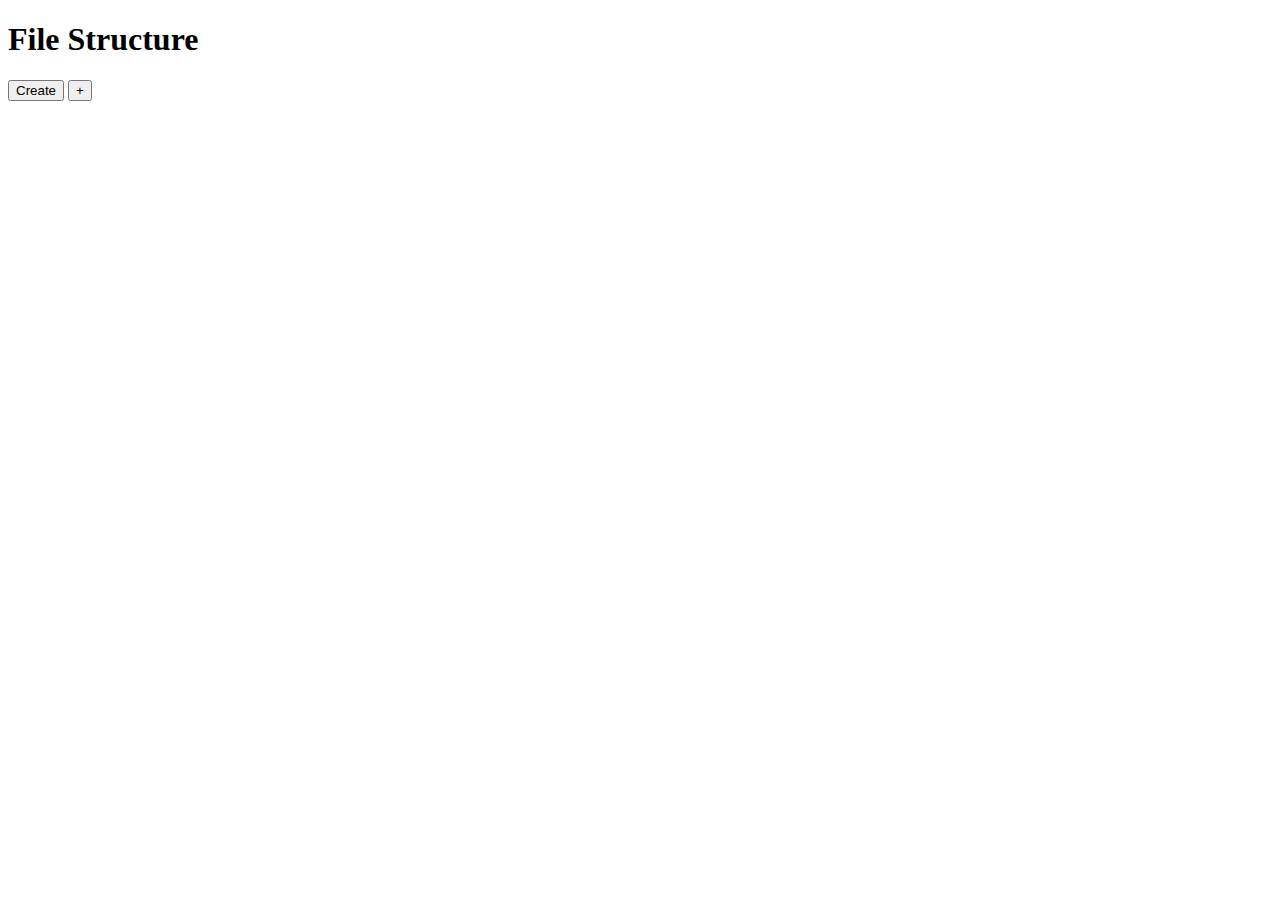
==== src/main/resources/public/index.html @ 4e49e3b5 "i commited" ====
<!DOCTYPE html>
<html lang="en">
<head>
    <meta charset="UTF-8">
    <title>FileStructure</title>
    <link href="css/fileStructure.css" rel="stylesheet" type="text/css" >
    <style>

    </style>
</head>

<body>
    <h1>File Structure</h1>
    <script src="structureLogic.js"></script>
    <button id="creator" oncontextmenu="rightClick()" >Create</button>
    <button id="newfile" onclick="createButton()">+</button>
</body>

</html>
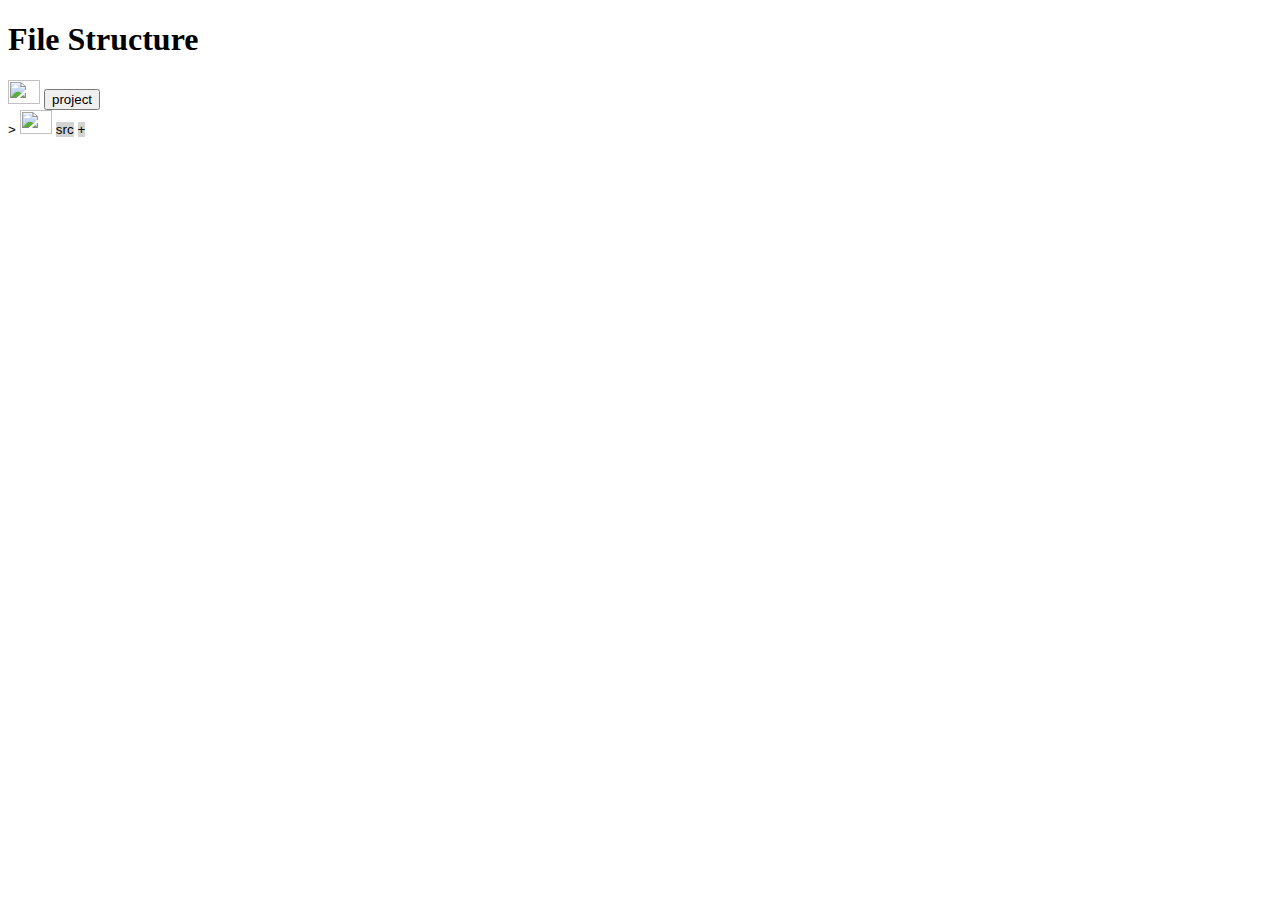
==== commit a587e1ba: "i commited" ====
--- a/src/main/resources/public/index.html
+++ b/src/main/resources/public/index.html
@@ -9,11 +9,26 @@
     </style>
 </head>
 
-<body>
+<body oncontextmenu="return false;">
     <h1>File Structure</h1>
     <script src="structureLogic.js"></script>
-    <button id="creator" oncontextmenu="rightClick()" >Create</button>
-    <button id="newfile" onclick="createButton()">+</button>
+    <div id="Projects" class="btn-group-vertical">
+        <img id="i1.1" src="test.png" width="32" height="24.25">
+        <button id="project" oncontextmenu="displayMenu()">project</button>
+    </div>
+
+    <div id="Srcs" class="btn-group-vertical">
+        <button id="drop1" onclick="toggleDisplay('Mains')">></button>
+        <img id="i1" src="index.jpg" width="32" height="24.25">
+        <button id="src" oncontextmenu="displayMenu()">src</button>
+        <button id="addsrc" onclick="createButton()" >+</button>
+    </div>
+    <div id="Mains" class="btn-group-vertical">
+        <button id="drop2" >></button>
+        <img id="i2" src="index.jpg" width="32" height="24.25">
+        <button id="main" oncontextmenu="displayMenu()">main</button>
+        <button id="addmain" onclick="createButton()" >+</button>
+    </div>
 </body>
 
 </html>--- a/src/main/resources/public/css/fileStructure.css
+++ b/src/main/resources/public/css/fileStructure.css
@@ -0,0 +1,34 @@
+#add {
+    position: relative;
+}
+
+#Mains {
+    padding-left: 25px;
+}
+
+.container {
+    z-index: 2;
+    position: absolute;
+}
+
+#src {
+
+}
+
+#drop1, #drop2 {
+    background: transparent;
+    border: none;
+    margin: 0;
+    padding: 0;
+}
+
+#main, #src, #addsrc, #addmain {
+    background: lightgrey;
+    border: none;
+    margin: 0;
+    padding: 0;
+}
+
+#Mains {
+    display: none;
+}
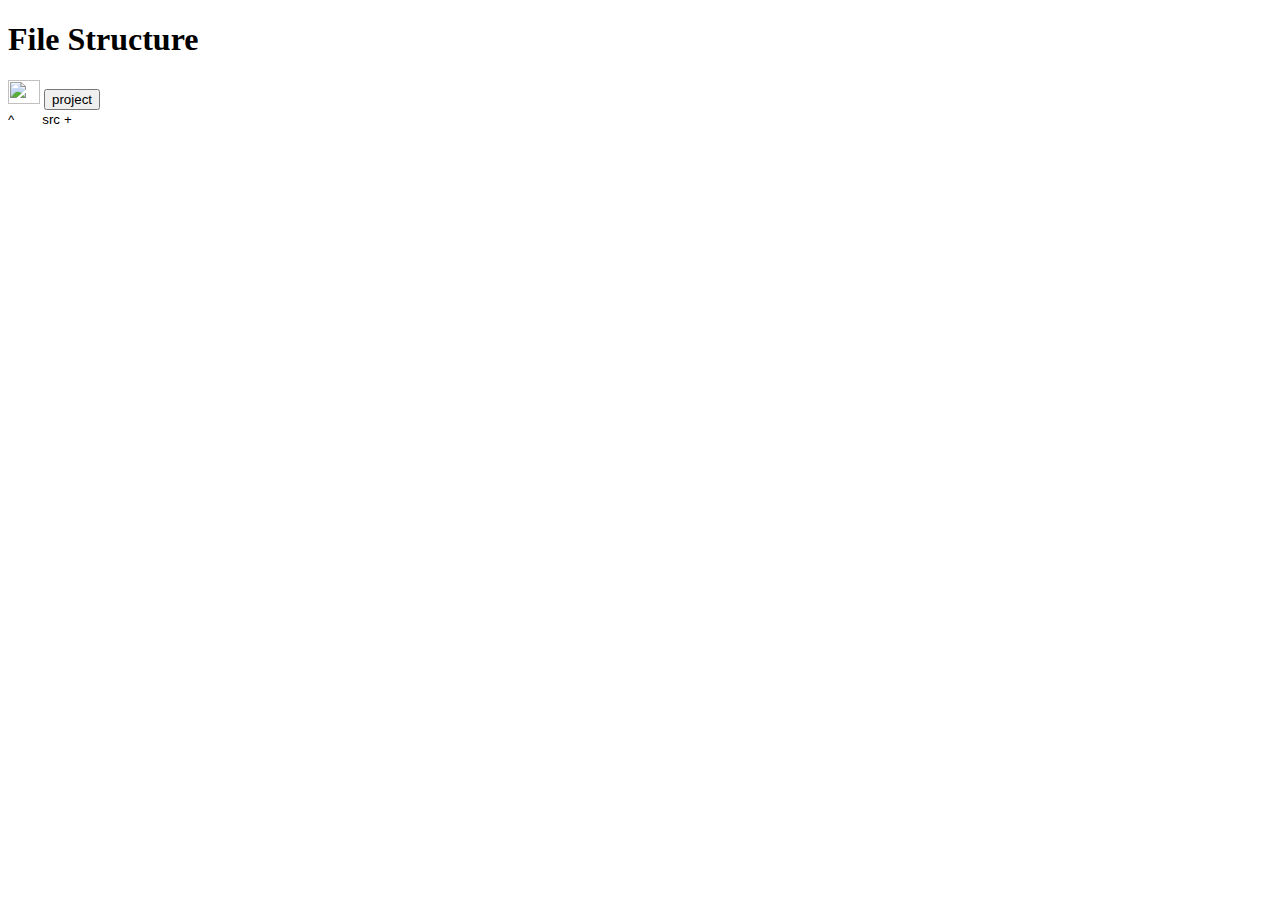
==== commit c7776866: "i commited" ====
--- a/src/main/resources/public/index.html
+++ b/src/main/resources/public/index.html
@@ -18,14 +18,14 @@
     </div>
 
     <div id="Srcs" class="btn-group-vertical">
-        <button id="drop1" onclick="toggleDisplay('Mains')">></button>
-        <img id="i1" src="index.jpg" width="32" height="24.25">
+        <button id="drop1" onclick="toggleDisplay('Mains', 'drop1')" value=">">^</button>
+        <img id="i1" src="index.jpg" width="20" height="14">
         <button id="src" oncontextmenu="displayMenu()">src</button>
         <button id="addsrc" onclick="createButton()" >+</button>
     </div>
     <div id="Mains" class="btn-group-vertical">
-        <button id="drop2" >></button>
-        <img id="i2" src="index.jpg" width="32" height="24.25">
+        <button id="drop2" onclick="toggleDisplay('Mains', 'drop2')" value=">">></button>
+        <img id="i2" src="index.jpg" width="20" height="14">
         <button id="main" oncontextmenu="displayMenu()">main</button>
         <button id="addmain" onclick="createButton()" >+</button>
     </div>
--- a/src/main/resources/public/css/fileStructure.css
+++ b/src/main/resources/public/css/fileStructure.css
@@ -23,7 +23,7 @@
 }
 
 #main, #src, #addsrc, #addmain {
-    background: lightgrey;
+    background: transparent;
     border: none;
     margin: 0;
     padding: 0;
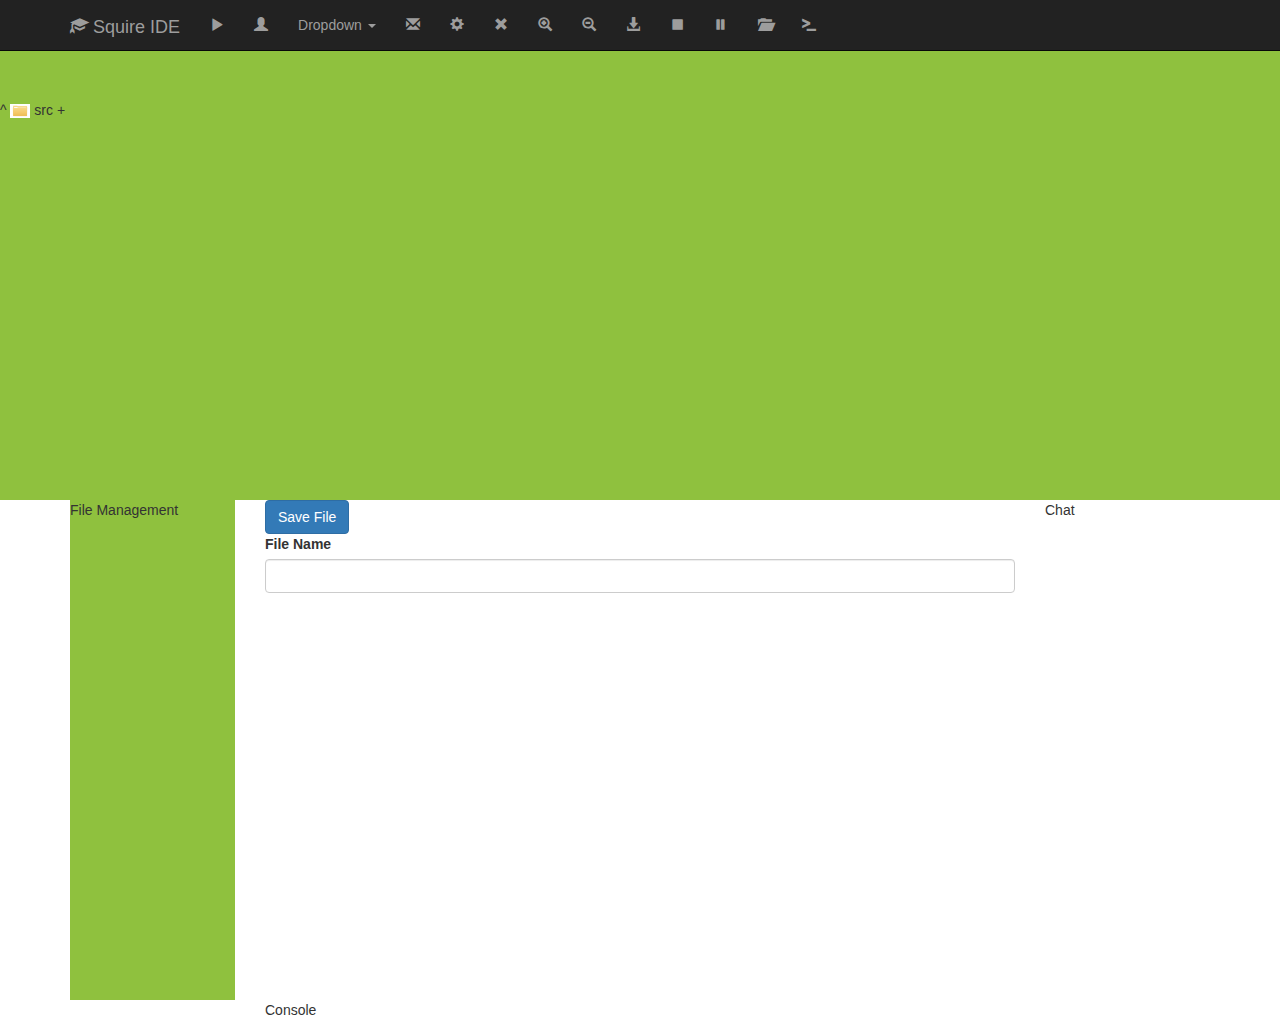
==== commit 9d2fa2fb: "i commited" ====
--- a/src/main/resources/public/index.html
+++ b/src/main/resources/public/index.html
@@ -2,33 +2,191 @@
 <html lang="en">
 <head>
     <meta charset="UTF-8">
-    <title>FileStructure</title>
-    <link href="css/fileStructure.css" rel="stylesheet" type="text/css" >
-    <style>
+    <title>WebSocket Test</title>
 
-    </style>
+    <meta charset = "utf-8">
+    <meta http-equiv = "X-UA-Compatible" content = "IE = edge">
+    <meta name = "viewport" content = "width = device-width, initial-scale = 1">
+
+    <!-- Bootstrap -->
+
+    <link href="//netdna.bootstrapcdn.com/bootstrap/3.3.2/css/bootstrap.min.css" rel="stylesheet">
+    <script src="//netdna.bootstrapcdn.com/bootstrap/3.3.2/js/bootstrap.min.js"></script>
+    <!-- HTML5 shim and Respond.js for IE8 support of HTML5 elements and media queries -->
+    <!-- WARNING: Respond.js doesn't work if you view the page via file:// -->
+
+    <!--[if lt IE 9]>
+    <script src = "https://oss.maxcdn.com/html5shiv/3.7.2/html5shiv.min.js"></script>
+    <script src = "https://oss.maxcdn.com/respond/1.4.2/respond.min.js"></script>
+    <![endif]-->
+
+    <link rel="stylesheet" href="css/index.css">
+    <link rel="stylesheet" href="css/chat.css">
+    <link rel="stylesheet" href="css/console.css">
+    <link rel="stylesheet" href="css/editor.css">
+    <link rel="stylesheet" href="css/fileManagement.css">
+    <link rel="stylesheet" href="css/mod_bootstrap.css">
+
 </head>
+<body>
+    <div class="pad-top25px"></div>
+    <div class="pad-top25px"></div>
+    <div class="pad-top25px"></div>
 
-<body oncontextmenu="return false;">
-    <h1>File Structure</h1>
-    <script src="structureLogic.js"></script>
-    <div id="Projects" class="btn-group-vertical">
-        <img id="i1.1" src="test.png" width="32" height="24.25">
-        <button id="project" oncontextmenu="displayMenu()">project</button>
+
+
+    <div class="FileManagement">
+        <script src="structureLogic.js"></script>
+        <div id="Srcs" class="btn-group-vertical">
+            <button id="drop1" onclick="toggleDisplay('Mains', 'drop1'); toggleDisplay('srcFiles', 'drops1');" value=">">^</button>
+            <img id="i1" src="index.jpg" width="20" height="14">
+            <button id="src" oncontextmenu="displayMenu()">src</button>
+            <button id="addsrc" onclick="createButton('srcFiles');" >+</button>
+            <ul id="srcFiles" class="column">
+
+            </ul>
+        </div>
+        <div id="Mains" class="btn-group-vertical">
+            <button id="drop2" onclick="toggleDisplay('mainFiles', 'drop2')" value=">">^</button>
+            <img id="i2" src="index.jpg" width="20" height="14">
+            <button id="main" oncontextmenu="displayMenu()">main</button>
+            <button id="addmain" onclick="createButton('mainFiles');" >+</button>
+            <ul id="mainFiles" class="column">
+
+            </ul>
+        </div>
     </div>
 
-    <div id="Srcs" class="btn-group-vertical">
-        <button id="drop1" onclick="toggleDisplay('Mains', 'drop1')" value=">">^</button>
-        <img id="i1" src="index.jpg" width="20" height="14">
-        <button id="src" oncontextmenu="displayMenu()">src</button>
-        <button id="addsrc" onclick="createButton()" >+</button>
+
+
+
+
+
+    <header class="navbar navbar-inverse navbar-fixed-top bs-docs-nav" role="banner">
+        <div class="container">
+            <div class="navbar-header">
+                <button class="navbar-toggle" type="button" data-toggle="collapse" data-target=".bs-navbar-collapse">
+                    <span class="sr-only">Toggle navigation</span>
+                    <span class="icon-bar"></span>
+                    <span class="icon-bar"></span>
+                    <span class="icon-bar"></span>
+                </button>
+                <a href="./" class="navbar-brand"><span class="glyphicon glyphicon-education"></span> Squire IDE</a>
+            </div>
+            <nav class="collapse navbar-collapse bs-navbar-collapse" role="navigation">
+                <ul class="nav navbar-nav">
+                    <li>
+                        <a href="#"><span class="glyphicon glyphicon-play"></span></a>
+                    </li>
+                    <li>
+                        <a href="#"><span class="glyphicon glyphicon-user"></span></a>
+                    </li>
+                    <li class="dropdown">
+                        <a href="#" class="dropdown-toggle" data-toggle="dropdown">Dropdown <b class="caret"></b></a>
+                        <ul class="dropdown-menu">
+                            <li><a href="#">Action</a></li>
+                            <li><a href="#">Another action</a></li>
+                            <li><a href="#">Something else here</a></li>
+                            <li><a href="#">Separated link</a></li>
+                            <li><a href="#">One more separated link</a></li>
+                        </ul>
+                    </li>
+                    <li>
+                        <a href="#"><span class="glyphicon glyphicon-envelope"></span></a>
+                    </li>
+                    <li>
+                        <a href="#"><span class="glyphicon glyphicon-cog"></span></a>
+                    </li>
+                    <li>
+                        <a href="#"><span class="glyphicon glyphicon-remove"></span></a>
+                    </li>
+                    <li>
+                        <a href="#"><span class="glyphicon glyphicon-zoom-in"></span></a>
+                    </li>
+                    <li>
+                        <a href="#"><span class="glyphicon glyphicon-zoom-out"></span></a>
+                    </li>
+                    <li>
+                        <a href="#"><span class="glyphicon glyphicon-download-alt"></span></a>
+                    </li>
+                    <li>
+                        <a href="#"><span class="glyphicon glyphicon-stop"></span></a>
+                    </li>
+                    <li>
+                        <a href="#"><span class="glyphicon glyphicon-pause"></span></a>
+                    </li>
+                    <li>
+                        <a href="#"><span class="glyphicon glyphicon-folder-open"></span></a>
+                    </li>
+                    <li>
+                        <a href="#"><span class="glyphicon glyphicon-console"></span></a>
+                    </li>
+                </ul>
+            </nav>
+        </div>
+    </header>
+
+
+    <div class="container">
+        <div class="row">
+            <div class="col-md-2">
+                <div class="FileManagement">
+                    File Management
+                </div>
+            </div>
+            <div class="col-md-8">
+                <div class="Editor">
+                    <button type="button" class="btn btn-primary" onclick="saveFile()">Save File</button>
+
+                    <form role="form">
+                        <div class="form-group">
+                            <label>File Name</label>
+                            <input type="text" class="form-control" id="fileName">
+                        </div>
+                    </form>
+
+                    <a name="editor"></a>
+                </div>
+            </div>
+
+            <div class="col-md-2">
+                <div class="Chat">
+                    Chat
+                </div>
+            </div>
+        </div>
+        <div class="row">
+            <div class="pad-top25px"></div>
+        </div>
+        <div class="row">
+            <div class="col-md-offset-2 col-md-8">
+                <div class="Console">
+                    Console
+                </div>
+            </div>
+
+        </div>
+
     </div>
-    <div id="Mains" class="btn-group-vertical">
-        <button id="drop2" onclick="toggleDisplay('Mains', 'drop2')" value=">">></button>
-        <img id="i2" src="index.jpg" width="20" height="14">
-        <button id="main" oncontextmenu="displayMenu()">main</button>
-        <button id="addmain" onclick="createButton()" >+</button>
-    </div>
+
+
+
+
+    <script src="codemirror-5.13.2/lib/codemirror.js"></script>
+    <link rel="stylesheet" href="codemirror-5.13.2/lib/codemirror.css">
+    <link rel="stylesheet" href="codemirror-5.13.2/theme/erlang-dark.css">
+    <script src="codemirror-5.13.2/mode/clike/clike.js"></script>
+    <link rel="stylesheet" href="css/editor.css">
+    <script src="editor.js"></script>
+    <script src="commands.js"></script>
+
+
+
+    <!-- jQuery (necessary for Bootstrap's JavaScript plugins) -->
+    <script src = "https://ajax.googleapis.com/ajax/libs/jquery/1.11.1/jquery.min.js"></script>
+
+    <!-- Include all compiled plugins (below), or include individual files as needed -->
+    <script src = "//maxcdn.bootstrapcdn.com/bootstrap/3.3.1/js/bootstrap.min.js"></script>
+
 </body>
-
 </html>--- a/src/main/resources/public/css/fileManagement.css
+++ b/src/main/resources/public/css/fileManagement.css
@@ -0,0 +1,57 @@
+.FileManagement {
+    background-color: #8fc13e;
+    width: auto;
+    height: 500px;
+    text-align: left;
+    overflow: hidden;
+}
+
+.contain {
+    position: relative;
+    margin: auto;
+}
+
+#drop1, #drop2 {
+    background: transparent;
+    border: none;
+    margin: 0;
+    padding: 0;
+}
+
+
+
+#main, #addmain, #src, #addsrc {
+    background: transparent;
+    border: none;
+    margin: 0;
+    padding: 0;
+}
+
+#srcFiles {
+    padding-left: 25px;
+    display: none;
+    padding-top: 0px;
+    width: 0px;
+    margin: 0;
+}
+
+#mainFiles {
+    padding-left: 25px;
+    display: none;
+    padding-top: 0px;
+
+    width: 0px;
+    margin: 0;
+}
+
+#Srcs {
+    padding-top: 100px;
+}
+
+#Mains {
+    display: none;
+    padding-left: 25px;
+}
+
+
+
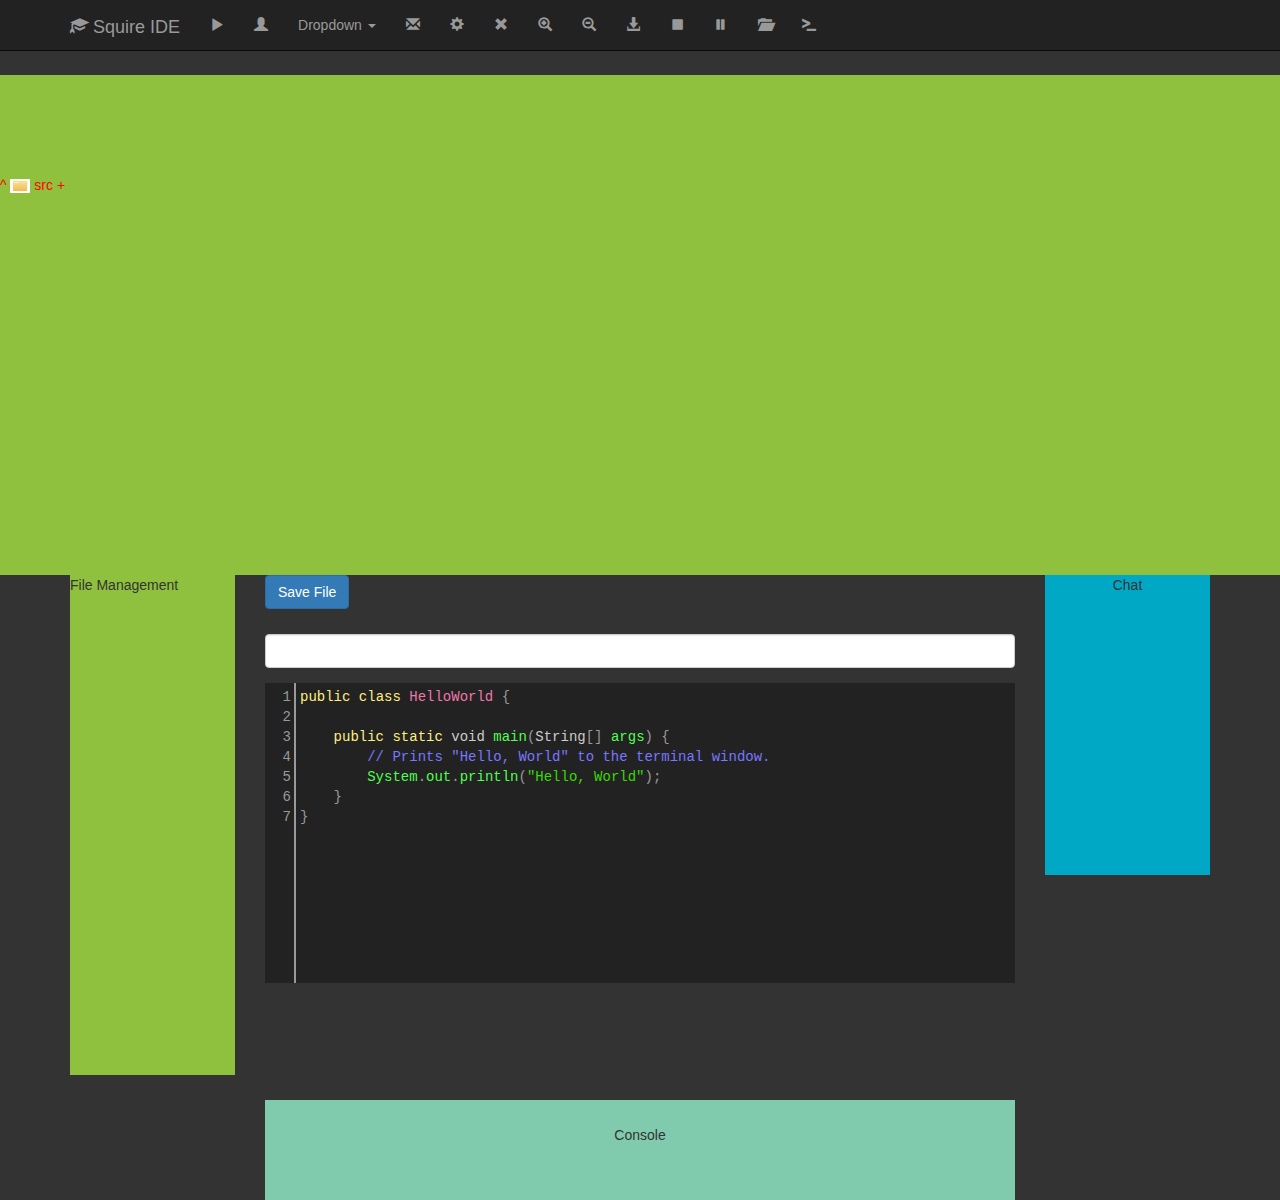
==== commit c5abb430: "i commited" ====
--- a/src/main/resources/public/index.html
+++ b/src/main/resources/public/index.html
@@ -41,7 +41,7 @@
             <button id="drop1" onclick="toggleDisplay('Mains', 'drop1'); toggleDisplay('srcFiles', 'drops1');" value=">">^</button>
             <img id="i1" src="index.jpg" width="20" height="14">
             <button id="src" oncontextmenu="displayMenu()">src</button>
-            <button id="addsrc" onclick="createButton('srcFiles');" >+</button>
+            <button id="addsrc" onclick="createFolder('srcFiles');" >+</button>
             <ul id="srcFiles" class="column">
 
             </ul>
@@ -50,7 +50,7 @@
             <button id="drop2" onclick="toggleDisplay('mainFiles', 'drop2')" value=">">^</button>
             <img id="i2" src="index.jpg" width="20" height="14">
             <button id="main" oncontextmenu="displayMenu()">main</button>
-            <button id="addmain" onclick="createButton('mainFiles');" >+</button>
+            <button id="addmain" onclick="createFile('mainFiles');" >+</button>
             <ul id="mainFiles" class="column">
 
             </ul>
--- a/src/main/resources/public/css/index.css
+++ b/src/main/resources/public/css/index.css
@@ -0,0 +1,11 @@
+body {
+    background-color: #333333;
+}
+
+.pad-top25px {
+    padding-top: 25px;
+}
+
+h1 {
+    padding-bottom: 15px;
+}--- a/src/main/resources/public/css/chat.css
+++ b/src/main/resources/public/css/chat.css
@@ -0,0 +1,6 @@
+.Chat {
+    background-color: #00a8c6;
+    height: 300px;
+    width: 100%;
+    text-align: center;
+}--- a/src/main/resources/public/css/console.css
+++ b/src/main/resources/public/css/console.css
@@ -0,0 +1,7 @@
+.Console {
+    background: #80CBAE;
+    width: auto;
+    height: 100px;
+    padding-top: 25px;
+    text-align: center;
+}--- a/src/main/resources/public/css/editor.css
+++ b/src/main/resources/public/css/editor.css
@@ -0,0 +1,11 @@
+button {
+    color: red;
+}
+
+h1 {
+    text-align: center;
+}
+
+a {
+    text-decoration: none !important;
+}--- a/src/main/resources/public/css/fileManagement.css
+++ b/src/main/resources/public/css/fileManagement.css
@@ -9,6 +9,16 @@
 .contain {
     position: relative;
     margin: auto;
+}
+
+
+.folder {
+    white-space: nowrap;
+}
+
+.fileStyle {
+    background: transparent;
+    border: none;
 }
 
 #drop1, #drop2 {
@@ -31,17 +41,21 @@
     padding-left: 25px;
     display: none;
     padding-top: 0px;
-    width: 0px;
+    width: 40px;
     margin: 0;
+    background: transparent;
+    border: none;
 }
+
 
 #mainFiles {
     padding-left: 25px;
     display: none;
     padding-top: 0px;
-
-    width: 0px;
+    width: 40px;
     margin: 0;
+    background: transparent;
+    border: none;
 }
 
 #Srcs {
--- a/src/main/resources/public/codemirror-5.13.2/lib/codemirror.css
+++ b/src/main/resources/public/codemirror-5.13.2/lib/codemirror.css
@@ -0,0 +1,338 @@
+/* BASICS */
+
+.CodeMirror {
+  /* Set height, width, borders, and global font properties here */
+  font-family: monospace;
+  height: 300px;
+  color: black;
+}
+
+/* PADDING */
+
+.CodeMirror-lines {
+  padding: 4px 0; /* Vertical padding around content */
+}
+.CodeMirror pre {
+  padding: 0 4px; /* Horizontal padding of content */
+}
+
+.CodeMirror-scrollbar-filler, .CodeMirror-gutter-filler {
+  background-color: white; /* The little square between H and V scrollbars */
+}
+
+/* GUTTER */
+
+.CodeMirror-gutters {
+  border-right: 1px solid #ddd;
+  background-color: #f7f7f7;
+  white-space: nowrap;
+}
+.CodeMirror-linenumbers {}
+.CodeMirror-linenumber {
+  padding: 0 3px 0 5px;
+  min-width: 20px;
+  text-align: right;
+  color: #999;
+  white-space: nowrap;
+}
+
+.CodeMirror-guttermarker { color: black; }
+.CodeMirror-guttermarker-subtle { color: #999; }
+
+/* CURSOR */
+
+.CodeMirror-cursor {
+  border-left: 1px solid black;
+  border-right: none;
+  width: 0;
+}
+/* Shown when moving in bi-directional text */
+.CodeMirror div.CodeMirror-secondarycursor {
+  border-left: 1px solid silver;
+}
+.cm-fat-cursor .CodeMirror-cursor {
+  width: auto;
+  border: 0;
+  background: #7e7;
+}
+.cm-fat-cursor div.CodeMirror-cursors {
+  z-index: 1;
+}
+
+.cm-animate-fat-cursor {
+  width: auto;
+  border: 0;
+  -webkit-animation: blink 1.06s steps(1) infinite;
+  -moz-animation: blink 1.06s steps(1) infinite;
+  animation: blink 1.06s steps(1) infinite;
+  background-color: #7e7;
+}
+@-moz-keyframes blink {
+  0% {}
+  50% { background-color: transparent; }
+  100% {}
+}
+@-webkit-keyframes blink {
+  0% {}
+  50% { background-color: transparent; }
+  100% {}
+}
+@keyframes blink {
+  0% {}
+  50% { background-color: transparent; }
+  100% {}
+}
+
+/* Can style cursor different in overwrite (non-insert) mode */
+.CodeMirror-overwrite .CodeMirror-cursor {}
+
+.cm-tab { display: inline-block; text-decoration: inherit; }
+
+.CodeMirror-ruler {
+  border-left: 1px solid #ccc;
+  position: absolute;
+}
+
+/* DEFAULT THEME */
+
+.cm-s-default .cm-header {color: blue;}
+.cm-s-default .cm-quote {color: #090;}
+.cm-negative {color: #d44;}
+.cm-positive {color: #292;}
+.cm-header, .cm-strong {font-weight: bold;}
+.cm-em {font-style: italic;}
+.cm-link {text-decoration: underline;}
+.cm-strikethrough {text-decoration: line-through;}
+
+.cm-s-default .cm-keyword {color: #708;}
+.cm-s-default .cm-atom {color: #219;}
+.cm-s-default .cm-number {color: #164;}
+.cm-s-default .cm-def {color: #00f;}
+.cm-s-default .cm-variable,
+.cm-s-default .cm-punctuation,
+.cm-s-default .cm-property,
+.cm-s-default .cm-operator {}
+.cm-s-default .cm-variable-2 {color: #05a;}
+.cm-s-default .cm-variable-3 {color: #085;}
+.cm-s-default .cm-comment {color: #a50;}
+.cm-s-default .cm-string {color: #a11;}
+.cm-s-default .cm-string-2 {color: #f50;}
+.cm-s-default .cm-meta {color: #555;}
+.cm-s-default .cm-qualifier {color: #555;}
+.cm-s-default .cm-builtin {color: #30a;}
+.cm-s-default .cm-bracket {color: #997;}
+.cm-s-default .cm-tag {color: #170;}
+.cm-s-default .cm-attribute {color: #00c;}
+.cm-s-default .cm-hr {color: #999;}
+.cm-s-default .cm-link {color: #00c;}
+
+.cm-s-default .cm-error {color: #f00;}
+.cm-invalidchar {color: #f00;}
+
+.CodeMirror-composing { border-bottom: 2px solid; }
+
+/* Default styles for common addons */
+
+div.CodeMirror span.CodeMirror-matchingbracket {color: #0f0;}
+div.CodeMirror span.CodeMirror-nonmatchingbracket {color: #f22;}
+.CodeMirror-matchingtag { background: rgba(255, 150, 0, .3); }
+.CodeMirror-activeline-background {background: #e8f2ff;}
+
+/* STOP */
+
+/* The rest of this file contains styles related to the mechanics of
+   the editor. You probably shouldn't touch them. */
+
+.CodeMirror {
+  position: relative;
+  overflow: hidden;
+  background: white;
+}
+
+.CodeMirror-scroll {
+  overflow: scroll !important; /* Things will break if this is overridden */
+  /* 30px is the magic margin used to hide the element's real scrollbars */
+  /* See overflow: hidden in .CodeMirror */
+  margin-bottom: -30px; margin-right: -30px;
+  padding-bottom: 30px;
+  height: 100%;
+  outline: none; /* Prevent dragging from highlighting the element */
+  position: relative;
+}
+.CodeMirror-sizer {
+  position: relative;
+  border-right: 30px solid transparent;
+}
+
+/* The fake, visible scrollbars. Used to force redraw during scrolling
+   before actual scrolling happens, thus preventing shaking and
+   flickering artifacts. */
+.CodeMirror-vscrollbar, .CodeMirror-hscrollbar, .CodeMirror-scrollbar-filler, .CodeMirror-gutter-filler {
+  position: absolute;
+  z-index: 6;
+  display: none;
+}
+.CodeMirror-vscrollbar {
+  right: 0; top: 0;
+  overflow-x: hidden;
+  overflow-y: scroll;
+}
+.CodeMirror-hscrollbar {
+  bottom: 0; left: 0;
+  overflow-y: hidden;
+  overflow-x: scroll;
+}
+.CodeMirror-scrollbar-filler {
+  right: 0; bottom: 0;
+}
+.CodeMirror-gutter-filler {
+  left: 0; bottom: 0;
+}
+
+.CodeMirror-gutters {
+  position: absolute; left: 0; top: 0;
+  min-height: 100%;
+  z-index: 3;
+}
+.CodeMirror-gutter {
+  white-space: normal;
+  height: 100%;
+  display: inline-block;
+  vertical-align: top;
+  margin-bottom: -30px;
+  /* Hack to make IE7 behave */
+  *zoom:1;
+  *display:inline;
+}
+.CodeMirror-gutter-wrapper {
+  position: absolute;
+  z-index: 4;
+  background: none !important;
+  border: none !important;
+}
+.CodeMirror-gutter-background {
+  position: absolute;
+  top: 0; bottom: 0;
+  z-index: 4;
+}
+.CodeMirror-gutter-elt {
+  position: absolute;
+  cursor: default;
+  z-index: 4;
+}
+.CodeMirror-gutter-wrapper {
+  -webkit-user-select: none;
+  -moz-user-select: none;
+  user-select: none;
+}
+
+.CodeMirror-lines {
+  cursor: text;
+  min-height: 1px; /* prevents collapsing before first draw */
+}
+.CodeMirror pre {
+  /* Reset some styles that the rest of the page might have set */
+  -moz-border-radius: 0; -webkit-border-radius: 0; border-radius: 0;
+  border-width: 0;
+  background: transparent;
+  font-family: inherit;
+  font-size: inherit;
+  margin: 0;
+  white-space: pre;
+  word-wrap: normal;
+  line-height: inherit;
+  color: inherit;
+  z-index: 2;
+  position: relative;
+  overflow: visible;
+  -webkit-tap-highlight-color: transparent;
+  -webkit-font-variant-ligatures: none;
+  font-variant-ligatures: none;
+}
+.CodeMirror-wrap pre {
+  word-wrap: break-word;
+  white-space: pre-wrap;
+  word-break: normal;
+}
+
+.CodeMirror-linebackground {
+  position: absolute;
+  left: 0; right: 0; top: 0; bottom: 0;
+  z-index: 0;
+}
+
+.CodeMirror-linewidget {
+  position: relative;
+  z-index: 2;
+  overflow: auto;
+}
+
+.CodeMirror-widget {}
+
+.CodeMirror-code {
+  outline: none;
+}
+
+/* Force content-box sizing for the elements where we expect it */
+.CodeMirror-scroll,
+.CodeMirror-sizer,
+.CodeMirror-gutter,
+.CodeMirror-gutters,
+.CodeMirror-linenumber {
+  -moz-box-sizing: content-box;
+  box-sizing: content-box;
+}
+
+.CodeMirror-measure {
+  position: absolute;
+  width: 100%;
+  height: 0;
+  overflow: hidden;
+  visibility: hidden;
+}
+
+.CodeMirror-cursor { position: absolute; }
+.CodeMirror-measure pre { position: static; }
+
+div.CodeMirror-cursors {
+  visibility: hidden;
+  position: relative;
+  z-index: 3;
+}
+div.CodeMirror-dragcursors {
+  visibility: visible;
+}
+
+.CodeMirror-focused div.CodeMirror-cursors {
+  visibility: visible;
+}
+
+.CodeMirror-selected { background: #d9d9d9; }
+.CodeMirror-focused .CodeMirror-selected { background: #d7d4f0; }
+.CodeMirror-crosshair { cursor: crosshair; }
+.CodeMirror-line::selection, .CodeMirror-line > span::selection, .CodeMirror-line > span > span::selection { background: #d7d4f0; }
+.CodeMirror-line::-moz-selection, .CodeMirror-line > span::-moz-selection, .CodeMirror-line > span > span::-moz-selection { background: #d7d4f0; }
+
+.cm-searching {
+  background: #ffa;
+  background: rgba(255, 255, 0, .4);
+}
+
+/* IE7 hack to prevent it from returning funny offsetTops on the spans */
+.CodeMirror span { *vertical-align: text-bottom; }
+
+/* Used to force a border model for a node */
+.cm-force-border { padding-right: .1px; }
+
+@media print {
+  /* Hide the cursor when printing */
+  .CodeMirror div.CodeMirror-cursors {
+    visibility: hidden;
+  }
+}
+
+/* See issue #2901 */
+.cm-tab-wrap-hack:after { content: ''; }
+
+/* Help users use markselection to safely style text background */
+span.CodeMirror-selectedtext { background: none; }
--- a/src/main/resources/public/codemirror-5.13.2/theme/erlang-dark.css
+++ b/src/main/resources/public/codemirror-5.13.2/theme/erlang-dark.css
@@ -0,0 +1,34 @@
+.cm-s-erlang-dark.CodeMirror { background: #222222; color: #999999; }
+.cm-s-erlang-dark div.CodeMirror-selected { background: #b36539; }
+.cm-s-erlang-dark .CodeMirror-line::selection, .cm-s-erlang-dark .CodeMirror-line > span::selection, .cm-s-erlang-dark .CodeMirror-line > span > span::selection { background: rgba(179, 101, 57, .99); }
+.cm-s-erlang-dark .CodeMirror-line::-moz-selection, .cm-s-erlang-dark .CodeMirror-line > span::-moz-selection, .cm-s-erlang-dark .CodeMirror-line > span > span::-moz-selection { background: rgba(179, 101, 57, .99); }
+.cm-s-erlang-dark .CodeMirror-gutters { background: #222222; border-right: 2px solid #999999; }
+.cm-s-erlang-dark .CodeMirror-guttermarker { color: #999999; }
+.cm-s-erlang-dark .CodeMirror-guttermarker-subtle { color: #d0d0d0; }
+.cm-s-erlang-dark .CodeMirror-linenumber { color: #999999; }
+.cm-s-erlang-dark .CodeMirror-cursor { border-left: 1px solid white; }
+
+.cm-s-erlang-dark span.cm-quote      { color: #ccc; }
+.cm-s-erlang-dark span.cm-atom       { color: #f133f1; }
+.cm-s-erlang-dark span.cm-attribute  { color: #ff80e1; }
+.cm-s-erlang-dark span.cm-bracket    { color: #ff9d00; }
+.cm-s-erlang-dark span.cm-builtin    { color: #eaa; }
+.cm-s-erlang-dark span.cm-comment    { color: #77f; }
+.cm-s-erlang-dark span.cm-def        { color: #e7a; }
+.cm-s-erlang-dark span.cm-keyword    { color: #ffee80; }
+.cm-s-erlang-dark span.cm-meta       { color: #50fefe; }
+.cm-s-erlang-dark span.cm-number     { color: #ffd0d0; }
+.cm-s-erlang-dark span.cm-operator   { color: #d55; }
+.cm-s-erlang-dark span.cm-property   { color: #ccc; }
+.cm-s-erlang-dark span.cm-qualifier  { color: #ccc; }
+.cm-s-erlang-dark span.cm-special    { color: #ffbbbb; }
+.cm-s-erlang-dark span.cm-string     { color: #3ad900; }
+.cm-s-erlang-dark span.cm-string-2   { color: #ccc; }
+.cm-s-erlang-dark span.cm-tag        { color: #9effff; }
+.cm-s-erlang-dark span.cm-variable   { color: #50fe50; }
+.cm-s-erlang-dark span.cm-variable-2 { color: #e0e; }
+.cm-s-erlang-dark span.cm-variable-3 { color: #ccc; }
+.cm-s-erlang-dark span.cm-error      { color: #9d1e15; }
+
+.cm-s-erlang-dark .CodeMirror-activeline-background { background: #013461; }
+.cm-s-erlang-dark .CodeMirror-matchingbracket { outline:1px solid grey; color:white !important; }
--- a/src/main/resources/public/css/editor.css
+++ b/src/main/resources/public/css/editor.css
@@ -0,0 +1,11 @@
+button {
+    color: red;
+}
+
+h1 {
+    text-align: center;
+}
+
+a {
+    text-decoration: none !important;
+}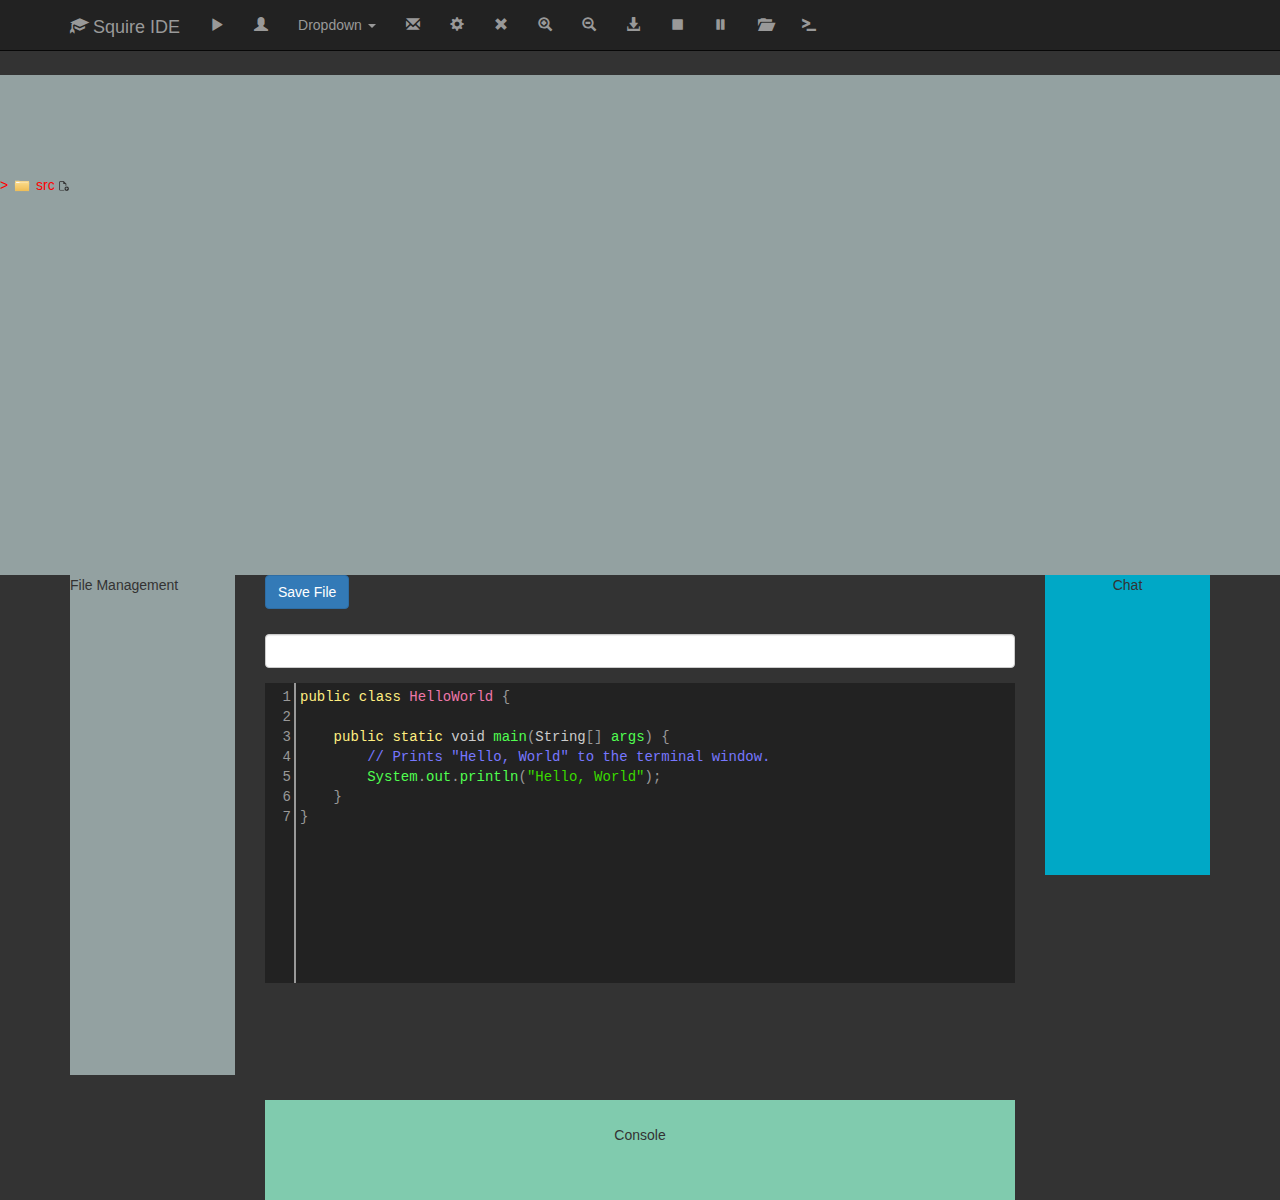
==== commit b1f7a8b6: "i commited" ====
--- a/src/main/resources/public/index.html
+++ b/src/main/resources/public/index.html
@@ -38,19 +38,19 @@
     <div class="FileManagement">
         <script src="structureLogic.js"></script>
         <div id="Srcs" class="btn-group-vertical">
-            <button id="drop1" onclick="toggleDisplay('Mains', 'drop1'); toggleDisplay('srcFiles', 'drops1');" value=">">^</button>
-            <img id="i1" src="index.jpg" width="20" height="14">
+            <button id="drop1" onclick="toggleDisplay('Mains', 'drop1'); toggleDisplay('srcFiles', 'drops1');" value=">">></button>
+            <img id="i1" src="index.png" width="20" height="14">
             <button id="src" oncontextmenu="displayMenu()">src</button>
-            <button id="addsrc" onclick="createFolder('srcFiles');" >+</button>
+            <button id="addsrc" class="addButton" onclick="createFolder('srcFiles');" ><img id="addsrcimg" src="add_file.png" width="10" height="10"></button>
             <ul id="srcFiles" class="column">
 
             </ul>
         </div>
         <div id="Mains" class="btn-group-vertical">
-            <button id="drop2" onclick="toggleDisplay('mainFiles', 'drop2')" value=">">^</button>
-            <img id="i2" src="index.jpg" width="20" height="14">
+            <button id="drop2" onclick="toggleDisplay('mainFiles', 'drop2')" value=">">></button>
+            <img id="i2" src="index.png" width="20" height="14">
             <button id="main" oncontextmenu="displayMenu()">main</button>
-            <button id="addmain" onclick="createFile('mainFiles');" >+</button>
+            <button id="addmain" class="addButton" onclick="createFile('mainFiles');" ><img id="addmainimg" src="add_file.png" width="10" height="10"></button>
             <ul id="mainFiles" class="column">
 
             </ul>
--- a/src/main/resources/public/css/fileManagement.css
+++ b/src/main/resources/public/css/fileManagement.css
@@ -1,10 +1,13 @@
 .FileManagement {
-    background-color: #8fc13e;
+    background-color: #93a1a1;
     width: auto;
     height: 500px;
     text-align: left;
     overflow: hidden;
+
 }
+
+
 
 .contain {
     position: relative;
@@ -17,6 +20,17 @@
 }
 
 .fileStyle {
+    padding-left: 25px;
+    background: transparent;
+    border: none;
+}
+
+.dropdown {
+    background: transparent;
+    border: none;
+}
+
+.addButton {
     background: transparent;
     border: none;
 }
@@ -27,6 +41,7 @@
     margin: 0;
     padding: 0;
 }
+
 
 
 
@@ -59,10 +74,12 @@
 }
 
 #Srcs {
+    color: #141414;
     padding-top: 100px;
 }
 
 #Mains {
+    color: #141414;
     display: none;
     padding-left: 25px;
 }
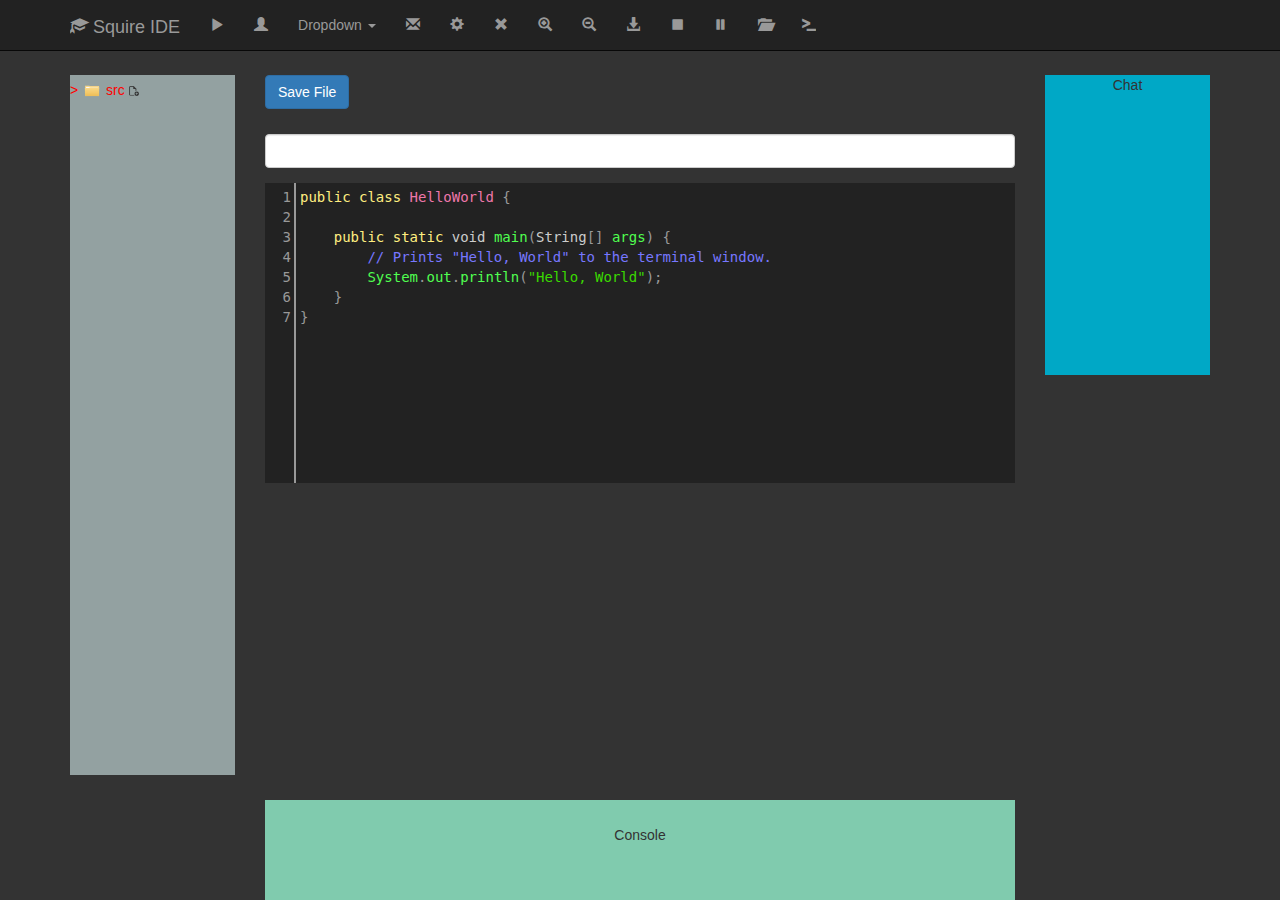
==== commit 260071a2: "i commited" ====
--- a/src/main/resources/public/index.html
+++ b/src/main/resources/public/index.html
@@ -1,192 +1,182 @@
 <!DOCTYPE html>
 <html lang="en">
 <head>
-    <meta charset="UTF-8">
-    <title>WebSocket Test</title>
+	<meta charset="UTF-8">
+	<title>WebSocket Test</title>
 
-    <meta charset = "utf-8">
-    <meta http-equiv = "X-UA-Compatible" content = "IE = edge">
-    <meta name = "viewport" content = "width = device-width, initial-scale = 1">
+	<meta charset = "utf-8">
+	<meta http-equiv = "X-UA-Compatible" content = "IE = edge">
+	<meta name = "viewport" content = "width = device-width, initial-scale = 1">
 
-    <!-- Bootstrap -->
+	<!-- Bootstrap -->
 
-    <link href="//netdna.bootstrapcdn.com/bootstrap/3.3.2/css/bootstrap.min.css" rel="stylesheet">
-    <script src="//netdna.bootstrapcdn.com/bootstrap/3.3.2/js/bootstrap.min.js"></script>
-    <!-- HTML5 shim and Respond.js for IE8 support of HTML5 elements and media queries -->
-    <!-- WARNING: Respond.js doesn't work if you view the page via file:// -->
+	<link href="//netdna.bootstrapcdn.com/bootstrap/3.3.2/css/bootstrap.min.css" rel="stylesheet">
+	<script src="//netdna.bootstrapcdn.com/bootstrap/3.3.2/js/bootstrap.min.js"></script>
+	<!-- HTML5 shim and Respond.js for IE8 support of HTML5 elements and media queries -->
+	<!-- WARNING: Respond.js doesn't work if you view the page via file:// -->
 
-    <!--[if lt IE 9]>
-    <script src = "https://oss.maxcdn.com/html5shiv/3.7.2/html5shiv.min.js"></script>
-    <script src = "https://oss.maxcdn.com/respond/1.4.2/respond.min.js"></script>
-    <![endif]-->
+	<!--[if lt IE 9]>
+	<script src = "https://oss.maxcdn.com/html5shiv/3.7.2/html5shiv.min.js"></script>
+	<script src = "https://oss.maxcdn.com/respond/1.4.2/respond.min.js"></script>
+	<![endif]-->
 
-    <link rel="stylesheet" href="css/index.css">
-    <link rel="stylesheet" href="css/chat.css">
-    <link rel="stylesheet" href="css/console.css">
-    <link rel="stylesheet" href="css/editor.css">
-    <link rel="stylesheet" href="css/fileManagement.css">
-    <link rel="stylesheet" href="css/mod_bootstrap.css">
+	<link rel="stylesheet" href="css/index.css">
+	<link rel="stylesheet" href="css/chat.css">
+	<link rel="stylesheet" href="css/console.css">
+	<link rel="stylesheet" href="css/editor.css">
+	<link rel="stylesheet" href="css/fileManagement.css">
+	<link rel="stylesheet" href="css/mod_bootstrap.css">
 
 </head>
 <body>
-    <div class="pad-top25px"></div>
-    <div class="pad-top25px"></div>
-    <div class="pad-top25px"></div>
+<div class="pad-top25px"></div>
+<div class="pad-top25px"></div>
+<div class="pad-top25px"></div>
 
 
+<header class="navbar navbar-inverse navbar-fixed-top bs-docs-nav" role="banner">
+	<div class="container">
+		<div class="navbar-header">
+			<button class="navbar-toggle" type="button" data-toggle="collapse" data-target=".bs-navbar-collapse">
+				<span class="sr-only">Toggle navigation</span>
+				<span class="icon-bar"></span>
+				<span class="icon-bar"></span>
+				<span class="icon-bar"></span>
+			</button>
+			<a href="./" class="navbar-brand"><span class="glyphicon glyphicon-education"></span> Squire IDE</a>
+		</div>
+		<nav class="collapse navbar-collapse bs-navbar-collapse" role="navigation">
+			<ul class="nav navbar-nav">
+				<li>
+					<a href="#"><span class="glyphicon glyphicon-play"></span></a>
+				</li>
+				<li>
+					<a href="#"><span class="glyphicon glyphicon-user"></span></a>
+				</li>
+				<li class="dropdown">
+					<a href="#" class="dropdown-toggle" data-toggle="dropdown">Dropdown <b class="caret"></b></a>
+					<ul class="dropdown-menu">
+						<li><a href="#">Action</a></li>
+						<li><a href="#">Another action</a></li>
+						<li><a href="#">Something else here</a></li>
+						<li><a href="#">Separated link</a></li>
+						<li><a href="#">One more separated link</a></li>
+					</ul>
+				</li>
+				<li>
+					<a href="#"><span class="glyphicon glyphicon-envelope"></span></a>
+				</li>
+				<li>
+					<a href="#"><span class="glyphicon glyphicon-cog"></span></a>
+				</li>
+				<li>
+					<a href="#"><span class="glyphicon glyphicon-remove"></span></a>
+				</li>
+				<li>
+					<a href="#"><span class="glyphicon glyphicon-zoom-in"></span></a>
+				</li>
+				<li>
+					<a href="#"><span class="glyphicon glyphicon-zoom-out"></span></a>
+				</li>
+				<li>
+					<a href="#"><span class="glyphicon glyphicon-download-alt"></span></a>
+				</li>
+				<li>
+					<a href="#"><span class="glyphicon glyphicon-stop"></span></a>
+				</li>
+				<li>
+					<a href="#"><span class="glyphicon glyphicon-pause"></span></a>
+				</li>
+				<li>
+					<a href="#"><span class="glyphicon glyphicon-folder-open"></span></a>
+				</li>
+				<li>
+					<a href="#"><span class="glyphicon glyphicon-console"></span></a>
+				</li>
+			</ul>
+		</nav>
+	</div>
+</header>
 
-    <div class="FileManagement">
-        <script src="structureLogic.js"></script>
-        <div id="Srcs" class="btn-group-vertical">
-            <button id="drop1" onclick="toggleDisplay('Mains', 'drop1'); toggleDisplay('srcFiles', 'drops1');" value=">">></button>
-            <img id="i1" src="index.png" width="20" height="14">
-            <button id="src" oncontextmenu="displayMenu()">src</button>
-            <button id="addsrc" class="addButton" onclick="createFolder('srcFiles');" ><img id="addsrcimg" src="add_file.png" width="10" height="10"></button>
-            <ul id="srcFiles" class="column">
 
-            </ul>
-        </div>
-        <div id="Mains" class="btn-group-vertical">
-            <button id="drop2" onclick="toggleDisplay('mainFiles', 'drop2')" value=">">></button>
-            <img id="i2" src="index.png" width="20" height="14">
-            <button id="main" oncontextmenu="displayMenu()">main</button>
-            <button id="addmain" class="addButton" onclick="createFile('mainFiles');" ><img id="addmainimg" src="add_file.png" width="10" height="10"></button>
-            <ul id="mainFiles" class="column">
+<div class="container">
+	<div class="row">
+		<div class="col-md-2">
+			<div class="FileManagement">
+				<script src="structureLogic.js"></script>
+				<div id="Srcs" class="btn-group-vertical">
+					<button id="drop1" onclick="toggleDisplay('Mains', 'drop1'); toggleDisplay('srcFiles', 'drops1');" value=">">></button>
+					<img id="i1" src="index.png" width="20" height="14">
+					<button id="src" oncontextmenu="displayMenu()">src</button>
+					<button id="addsrc" class="addButton" onclick="createFolder('srcFiles');" ><img id="addsrcimg" src="add_file.png" width="10" height="10" class="addButton"></button>
+					<ul id="srcFiles" class="column">
 
-            </ul>
-        </div>
-    </div>
+					</ul>
+				</div>
+				<div id="Mains" class="btn-group-vertical">
+					<button id="drop2" onclick="toggleDisplay('mainFiles', 'drop2')" value=">">></button>
+					<img id="i2" src="index.png" width="20" height="14">
+					<button id="main" oncontextmenu="displayMenu()">main</button>
+					<button id="addmain" class="addButton" onclick="createFile('mainFiles');" ><img id="addmainimg" src="add_file.png" width="10" height="10" class="addButton"></button>
+					<ul id="mainFiles" class="column">
+
+					</ul>
+				</div>
+			</div>
+		</div>
+		<div class="col-md-8">
+			<div class="Editor">
+				<button type="button" class="btn btn-primary" onclick="saveFile()">Save File</button>
+
+				<form role="form">
+					<div class="form-group">
+						<label>File Name</label>
+						<input type="text" class="form-control" id="fileName">
+					</div>
+				</form>
+
+				<a name="editor"></a>
+			</div>
+		</div>
+
+		<div class="col-md-2">
+			<div class="Chat">
+				Chat
+			</div>
+		</div>
+	</div>
+	<div class="row">
+		<div class="pad-top25px"></div>
+	</div>
+	<div class="row">
+		<div class="col-md-offset-2 col-md-8">
+			<div class="Console">
+				Console
+			</div>
+		</div>
+
+	</div>
+
+</div>
 
 
 
 
-
-
-    <header class="navbar navbar-inverse navbar-fixed-top bs-docs-nav" role="banner">
-        <div class="container">
-            <div class="navbar-header">
-                <button class="navbar-toggle" type="button" data-toggle="collapse" data-target=".bs-navbar-collapse">
-                    <span class="sr-only">Toggle navigation</span>
-                    <span class="icon-bar"></span>
-                    <span class="icon-bar"></span>
-                    <span class="icon-bar"></span>
-                </button>
-                <a href="./" class="navbar-brand"><span class="glyphicon glyphicon-education"></span> Squire IDE</a>
-            </div>
-            <nav class="collapse navbar-collapse bs-navbar-collapse" role="navigation">
-                <ul class="nav navbar-nav">
-                    <li>
-                        <a href="#"><span class="glyphicon glyphicon-play"></span></a>
-                    </li>
-                    <li>
-                        <a href="#"><span class="glyphicon glyphicon-user"></span></a>
-                    </li>
-                    <li class="dropdown">
-                        <a href="#" class="dropdown-toggle" data-toggle="dropdown">Dropdown <b class="caret"></b></a>
-                        <ul class="dropdown-menu">
-                            <li><a href="#">Action</a></li>
-                            <li><a href="#">Another action</a></li>
-                            <li><a href="#">Something else here</a></li>
-                            <li><a href="#">Separated link</a></li>
-                            <li><a href="#">One more separated link</a></li>
-                        </ul>
-                    </li>
-                    <li>
-                        <a href="#"><span class="glyphicon glyphicon-envelope"></span></a>
-                    </li>
-                    <li>
-                        <a href="#"><span class="glyphicon glyphicon-cog"></span></a>
-                    </li>
-                    <li>
-                        <a href="#"><span class="glyphicon glyphicon-remove"></span></a>
-                    </li>
-                    <li>
-                        <a href="#"><span class="glyphicon glyphicon-zoom-in"></span></a>
-                    </li>
-                    <li>
-                        <a href="#"><span class="glyphicon glyphicon-zoom-out"></span></a>
-                    </li>
-                    <li>
-                        <a href="#"><span class="glyphicon glyphicon-download-alt"></span></a>
-                    </li>
-                    <li>
-                        <a href="#"><span class="glyphicon glyphicon-stop"></span></a>
-                    </li>
-                    <li>
-                        <a href="#"><span class="glyphicon glyphicon-pause"></span></a>
-                    </li>
-                    <li>
-                        <a href="#"><span class="glyphicon glyphicon-folder-open"></span></a>
-                    </li>
-                    <li>
-                        <a href="#"><span class="glyphicon glyphicon-console"></span></a>
-                    </li>
-                </ul>
-            </nav>
-        </div>
-    </header>
-
-
-    <div class="container">
-        <div class="row">
-            <div class="col-md-2">
-                <div class="FileManagement">
-                    File Management
-                </div>
-            </div>
-            <div class="col-md-8">
-                <div class="Editor">
-                    <button type="button" class="btn btn-primary" onclick="saveFile()">Save File</button>
-
-                    <form role="form">
-                        <div class="form-group">
-                            <label>File Name</label>
-                            <input type="text" class="form-control" id="fileName">
-                        </div>
-                    </form>
-
-                    <a name="editor"></a>
-                </div>
-            </div>
-
-            <div class="col-md-2">
-                <div class="Chat">
-                    Chat
-                </div>
-            </div>
-        </div>
-        <div class="row">
-            <div class="pad-top25px"></div>
-        </div>
-        <div class="row">
-            <div class="col-md-offset-2 col-md-8">
-                <div class="Console">
-                    Console
-                </div>
-            </div>
-
-        </div>
-
-    </div>
+<script src="codemirror-5.13.2/lib/codemirror.js"></script>
+<link rel="stylesheet" href="codemirror-5.13.2/lib/codemirror.css">
+<link rel="stylesheet" href="codemirror-5.13.2/theme/erlang-dark.css">
+<script src="codemirror-5.13.2/mode/clike/clike.js"></script>
+<link rel="stylesheet" href="css/editor.css">
+<script src="editor.js"></script>
+<script src="commands.js"></script>
 
 
 
+<!-- jQuery (necessary for Bootstrap's JavaScript plugins) -->
+<script src = "https://ajax.googleapis.com/ajax/libs/jquery/1.11.1/jquery.min.js"></script>
 
-    <script src="codemirror-5.13.2/lib/codemirror.js"></script>
-    <link rel="stylesheet" href="codemirror-5.13.2/lib/codemirror.css">
-    <link rel="stylesheet" href="codemirror-5.13.2/theme/erlang-dark.css">
-    <script src="codemirror-5.13.2/mode/clike/clike.js"></script>
-    <link rel="stylesheet" href="css/editor.css">
-    <script src="editor.js"></script>
-    <script src="commands.js"></script>
-
-
-
-    <!-- jQuery (necessary for Bootstrap's JavaScript plugins) -->
-    <script src = "https://ajax.googleapis.com/ajax/libs/jquery/1.11.1/jquery.min.js"></script>
-
-    <!-- Include all compiled plugins (below), or include individual files as needed -->
-    <script src = "//maxcdn.bootstrapcdn.com/bootstrap/3.3.1/js/bootstrap.min.js"></script>
+<!-- Include all compiled plugins (below), or include individual files as needed -->
+<script src = "//maxcdn.bootstrapcdn.com/bootstrap/3.3.1/js/bootstrap.min.js"></script>
 
 </body>
 </html>--- a/src/main/resources/public/css/fileManagement.css
+++ b/src/main/resources/public/css/fileManagement.css
@@ -1,9 +1,9 @@
 .FileManagement {
     background-color: #93a1a1;
     width: auto;
-    height: 500px;
+    height: 700px;
     text-align: left;
-    overflow: hidden;
+    overflow: scroll;
 
 }
 
@@ -21,6 +21,11 @@
 
 .fileStyle {
     padding-left: 25px;
+    background: transparent;
+    border: none;
+}
+
+.folderStyle {
     background: transparent;
     border: none;
 }
@@ -43,8 +48,6 @@
 }
 
 
-
-
 #main, #addmain, #src, #addsrc {
     background: transparent;
     border: none;
@@ -64,7 +67,7 @@
 
 
 #mainFiles {
-    padding-left: 25px;
+    padding-left: 29px;
     display: none;
     padding-top: 0px;
     width: 40px;
@@ -74,14 +77,14 @@
 }
 
 #Srcs {
-    color: #141414;
-    padding-top: 100px;
+    color: #322931;
+    padding-top: 5px;
 }
 
 #Mains {
-    color: #141414;
+    color: #322931;
     display: none;
-    padding-left: 25px;
+    padding-left: 28px;
 }
 
 
